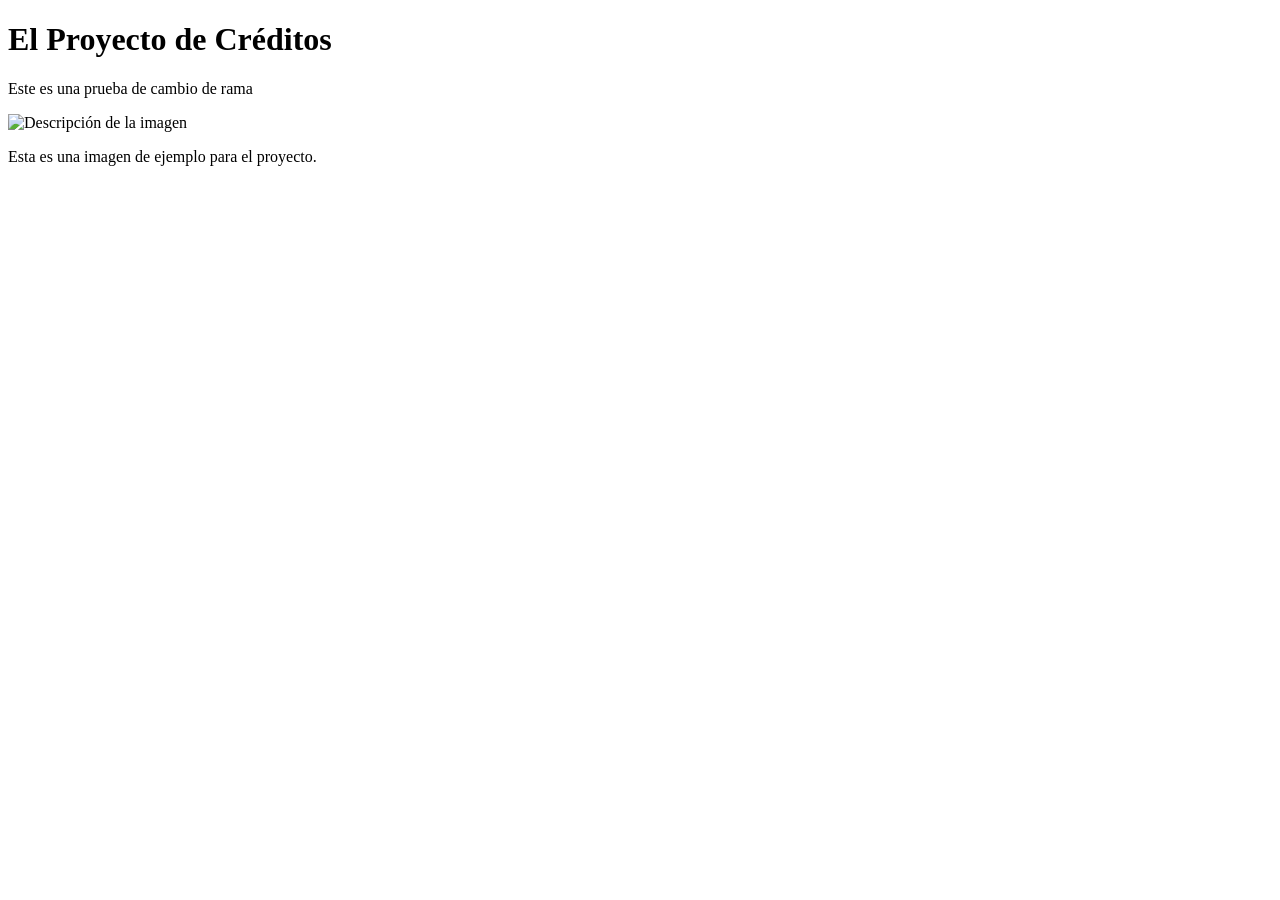
==== frontend/index.html @ 9288fe79 "Subir Proyecto" ====
<!DOCTYPE html>
<html lang="en">
<head>
    <meta charset="UTF-8">
    <meta name="viewport" content="width=device-width, initial-scale=1.0">
    <title>Document</title>
</head>
<body>
    <h1>El Proyecto de Créditos</h1>
    <p>Este es una prueba de cambio de rama</p>

    <img src="llamita.jpg" alt="Descripción de la imagen">


    <p>Esta es una imagen de ejemplo para el proyecto.</p>
</body>
</html>
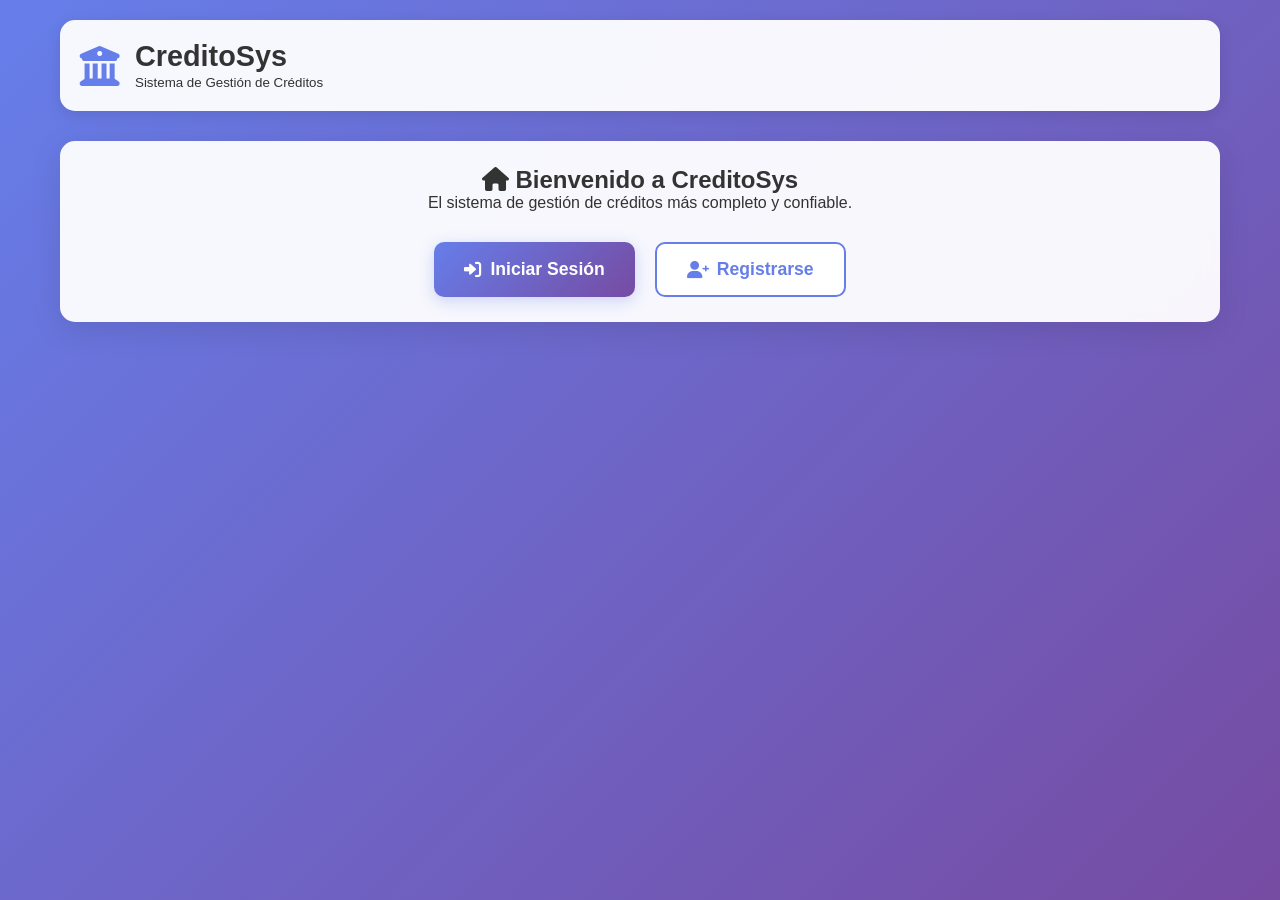
==== commit 37260950: "Actualización: corrección de bugs en gestión de usuarios y actividad admin" ====
--- a/frontend/index.html
+++ b/frontend/index.html
@@ -1,17 +1,40 @@
-<!DOCTYPE html>
-<html lang="en">
-<head>
-    <meta charset="UTF-8">
-    <meta name="viewport" content="width=device-width, initial-scale=1.0">
-    <title>Document</title>
-</head>
-<body>
-    <h1>El Proyecto de Créditos</h1>
-    <p>Este es una prueba de cambio de rama</p>
-
-    <img src="llamita.jpg" alt="Descripción de la imagen">
-
-
-    <p>Esta es una imagen de ejemplo para el proyecto.</p>
-</body>
+<!DOCTYPE html>
+<html lang="es">
+<head>
+    <meta charset="UTF-8">
+    <meta name="viewport" content="width=device-width, initial-scale=1.0">
+    <title>CreditoSys - Sistema de Gestión de Créditos</title>
+    <link rel="icon" type="image/x-icon" href="favicon.ico">
+    <link href="https://cdnjs.cloudflare.com/ajax/libs/font-awesome/6.0.0/css/all.min.css" rel="stylesheet">
+    <link href="styles.css" rel="stylesheet">
+</head>
+<body>
+    <div class="container">
+        <header class="header">
+            <div class="logo">
+                <i class="fas fa-university"></i>
+                <div>
+                    <h1>CreditoSys</h1>
+                    <small>Sistema de Gestión de Créditos</small>
+                </div>
+            </div>
+        </header>
+
+        <div class="card">
+            <div class="card-body text-center">
+                <h2><i class="fas fa-home"></i> Bienvenido a CreditoSys</h2>
+                <p>El sistema de gestión de créditos más completo y confiable.</p>
+                
+                <div class="d-flex justify-center gap-2 mt-3">
+                    <a href="login.html" class="btn btn-primary btn-lg">
+                        <i class="fas fa-sign-in-alt"></i> Iniciar Sesión
+                    </a>
+                    <a href="register.html" class="btn btn-outline btn-lg">
+                        <i class="fas fa-user-plus"></i> Registrarse
+                    </a>
+                </div>
+            </div>
+        </div>
+    </div>
+</body>
 </html> 
--- a/frontend/styles.css
+++ b/frontend/styles.css
@@ -0,0 +1,1166 @@
+/* ============================================================================
+   CREDITOSYS - ESTILOS CENTRALIZADOS
+   Sistema de Gestión de Créditos
+   ============================================================================ */
+
+/* ============================================================================
+   VARIABLES CSS Y BASE
+   ============================================================================ */
+:root {
+    --primary-gradient: linear-gradient(135deg, #667eea 0%, #764ba2 100%);
+    --primary-color: #667eea;
+    --secondary-color: #764ba2;
+    --success-color: #56ab2f;
+    --success-gradient: linear-gradient(135deg, #56ab2f, #a8e6cf);
+    --error-color: #ff6b6b;
+    --error-gradient: linear-gradient(135deg, #ff6b6b, #ee5a52);
+    --warning-color: #ffa726;
+    --warning-gradient: linear-gradient(135deg, #ffa726, #ffcc02);
+    --info-gradient: linear-gradient(135deg, #667eea, #764ba2);
+    
+    --white: #ffffff;
+    --light-gray: #f8f9fa;
+    --gray: #6c757d;
+    --dark-gray: #333;
+    --border-color: #e0e0e0;
+    
+    --border-radius: 10px;
+    --border-radius-lg: 15px;
+    --border-radius-xl: 20px;
+    
+    --shadow-sm: 0 4px 15px rgba(0, 0, 0, 0.1);
+    --shadow-md: 0 8px 32px rgba(0, 0, 0, 0.1);
+    --shadow-lg: 0 12px 40px rgba(0, 0, 0, 0.15);
+    --shadow-xl: 0 20px 60px rgba(0, 0, 0, 0.3);
+    
+    --transition: all 0.3s ease;
+    --font-family: 'Segoe UI', Tahoma, Geneva, Verdana, sans-serif;
+}
+
+/* ============================================================================
+   RESET Y BASE
+   ============================================================================ */
+* {
+    margin: 0;
+    padding: 0;
+    box-sizing: border-box;
+}
+
+body {
+    font-family: var(--font-family);
+    background: var(--primary-gradient);
+    min-height: 100vh;
+    color: var(--dark-gray);
+}
+
+/* ============================================================================
+   LAYOUT Y CONTENEDORES
+   ============================================================================ */
+.container {
+    max-width: 1200px;
+    margin: 0 auto;
+    padding: 20px;
+}
+
+.row {
+    display: flex;
+    flex-wrap: wrap;
+    margin: -15px;
+}
+
+.col {
+    flex: 1;
+    padding: 15px;
+}
+
+.col-2 {
+    flex: 0 0 50%;
+    padding: 15px;
+}
+
+.col-3 {
+    flex: 0 0 33.333%;
+    padding: 15px;
+}
+
+.col-4 {
+    flex: 0 0 25%;
+    padding: 15px;
+}
+
+/* ============================================================================
+   HEADER Y NAVEGACIÓN
+   ============================================================================ */
+.header {
+    background: rgba(255, 255, 255, 0.95);
+    backdrop-filter: blur(10px);
+    box-shadow: var(--shadow-sm);
+    border-radius: var(--border-radius-lg);
+    padding: 20px;
+    margin-bottom: 30px;
+    display: flex;
+    justify-content: space-between;
+    align-items: center;
+}
+
+.logo {
+    display: flex;
+    align-items: center;
+    gap: 15px;
+}
+
+.logo i {
+    font-size: 2.5em;
+    color: var(--primary-color);
+}
+
+.logo h1 {
+    color: var(--dark-gray);
+    font-size: 1.8em;
+    font-weight: bold;
+}
+
+.user-info {
+    display: flex;
+    align-items: center;
+    gap: 15px;
+}
+
+.user-avatar {
+    width: 50px;
+    height: 50px;
+    border-radius: 50%;
+    background: var(--primary-gradient);
+    display: flex;
+    align-items: center;
+    justify-content: center;
+    color: white;
+    font-weight: bold;
+    font-size: 1.2em;
+}
+
+.nav-tabs {
+    display: flex;
+    background: rgba(255, 255, 255, 0.9);
+    border-radius: var(--border-radius-lg);
+    padding: 10px;
+    margin-bottom: 30px;
+    overflow-x: auto;
+}
+
+.nav-tab {
+    padding: 12px 20px;
+    background: transparent;
+    border: none;
+    border-radius: var(--border-radius);
+    cursor: pointer;
+    transition: var(--transition);
+    white-space: nowrap;
+    display: flex;
+    align-items: center;
+    gap: 8px;
+    color: #666;
+    font-weight: 500;
+}
+
+.nav-tab.active {
+    background: var(--primary-gradient);
+    color: white;
+    box-shadow: 0 4px 15px rgba(102, 126, 234, 0.3);
+}
+
+.nav-tab:hover:not(.active) {
+    background: rgba(102, 126, 234, 0.1);
+}
+
+/* ============================================================================
+   CARDS Y CONTENIDO
+   ============================================================================ */
+.card {
+    background: rgba(255, 255, 255, 0.95);
+    backdrop-filter: blur(10px);
+    border-radius: var(--border-radius-lg);
+    box-shadow: var(--shadow-md);
+    margin-bottom: 30px;
+    overflow: hidden;
+    transition: transform 0.3s ease, box-shadow 0.3s ease;
+}
+
+.card:hover {
+    transform: translateY(-5px);
+    box-shadow: var(--shadow-lg);
+}
+
+.card-header {
+    background: var(--primary-gradient);
+    color: white;
+    padding: 20px;
+    display: flex;
+    align-items: center;
+    justify-content: space-between;
+}
+
+.card-header h3 {
+    font-size: 1.3em;
+    font-weight: 600;
+    display: flex;
+    align-items: center;
+    gap: 10px;
+}
+
+.card-body {
+    padding: 25px;
+}
+
+.card-footer {
+    padding: 20px;
+    border-top: 1px solid var(--border-color);
+    background: var(--light-gray);
+}
+
+/* ============================================================================
+   DASHBOARD Y ESTADÍSTICAS
+   ============================================================================ */
+.dashboard-grid {
+    display: grid;
+    grid-template-columns: repeat(auto-fit, minmax(280px, 1fr));
+    gap: 25px;
+    margin-bottom: 30px;
+}
+
+.stat-card {
+    background: rgba(255, 255, 255, 0.95);
+    border-radius: var(--border-radius-lg);
+    padding: 25px;
+    text-align: center;
+    box-shadow: var(--shadow-md);
+    transition: transform 0.3s ease;
+}
+
+.stat-card:hover {
+    transform: translateY(-5px);
+}
+
+.stat-icon {
+    font-size: 3em;
+    margin-bottom: 15px;
+    background: var(--primary-gradient);
+    -webkit-background-clip: text;
+    -webkit-text-fill-color: transparent;
+    background-clip: text;
+}
+
+.stat-number {
+    font-size: 2.5em;
+    font-weight: bold;
+    color: var(--dark-gray);
+    margin-bottom: 10px;
+}
+
+.stat-label {
+    color: #666;
+    font-size: 1.1em;
+}
+
+/* ============================================================================
+   FORMULARIOS
+   ============================================================================ */
+.form-group {
+    margin-bottom: 20px;
+    position: relative;
+}
+
+.form-label {
+    display: block;
+    margin-bottom: 8px;
+    font-weight: 600;
+    color: var(--dark-gray);
+}
+
+.form-input,
+.form-select,
+.form-textarea {
+    width: 100%;
+    padding: 12px 15px;
+    border: 2px solid var(--border-color);
+    border-radius: var(--border-radius);
+    font-size: 1em;
+    transition: var(--transition);
+    background: rgba(255, 255, 255, 0.9);
+}
+
+.form-input:focus,
+.form-select:focus,
+.form-textarea:focus {
+    outline: none;
+    border-color: var(--primary-color);
+    box-shadow: 0 0 0 3px rgba(102, 126, 234, 0.1);
+}
+
+.form-input.with-icon {
+    padding-left: 50px;
+}
+
+.input-icon {
+    position: absolute;
+    left: 18px;
+    top: 50%;
+    transform: translateY(-50%);
+    color: var(--primary-color);
+    font-size: 1.1em;
+}
+
+.form-row {
+    display: grid;
+    grid-template-columns: 1fr 1fr;
+    gap: 20px;
+}
+
+.form-tabs {
+    display: flex;
+    margin-bottom: 30px;
+    background: var(--light-gray);
+    border-radius: var(--border-radius);
+    padding: 5px;
+}
+
+.form-tab {
+    flex: 1;
+    padding: 12px 20px;
+    background: transparent;
+    border: none;
+    border-radius: 8px;
+    cursor: pointer;
+    transition: var(--transition);
+    font-weight: 600;
+    color: #666;
+}
+
+.form-tab.active {
+    background: var(--primary-gradient);
+    color: white;
+    box-shadow: 0 4px 15px rgba(102, 126, 234, 0.3);
+}
+
+.checkbox-group {
+    display: flex;
+    align-items: center;
+    gap: 10px;
+    margin-bottom: 20px;
+}
+
+.checkbox {
+    width: 18px;
+    height: 18px;
+    accent-color: var(--primary-color);
+}
+
+.checkbox-label {
+    color: #666;
+    font-size: 0.9em;
+    cursor: pointer;
+}
+
+/* ============================================================================
+   BOTONES
+   ============================================================================ */
+.btn {
+    padding: 12px 25px;
+    border: none;
+    border-radius: var(--border-radius);
+    font-size: 1em;
+    font-weight: 600;
+    cursor: pointer;
+    transition: var(--transition);
+    display: inline-flex;
+    align-items: center;
+    gap: 8px;
+    text-decoration: none;
+    text-align: center;
+    justify-content: center;
+}
+
+.btn-primary {
+    background: var(--primary-gradient);
+    color: white;
+    box-shadow: 0 4px 15px rgba(102, 126, 234, 0.3);
+}
+
+.btn-primary:hover {
+    transform: translateY(-2px);
+    box-shadow: 0 6px 20px rgba(102, 126, 234, 0.4);
+}
+
+.btn-secondary {
+    background: var(--gray);
+    color: white;
+}
+
+.btn-secondary:hover {
+    background: #5a6268;
+    transform: translateY(-2px);
+}
+
+.btn-success {
+    background: var(--success-gradient);
+    color: white;
+}
+
+.btn-success:hover {
+    transform: translateY(-2px);
+}
+
+.btn-danger {
+    background: var(--error-gradient);
+    color: white;
+}
+
+.btn-danger:hover {
+    transform: translateY(-2px);
+}
+
+.btn-warning {
+    background: var(--warning-gradient);
+    color: white;
+}
+
+.btn-warning:hover {
+    transform: translateY(-2px);
+}
+
+.btn-outline {
+    background: white;
+    color: var(--primary-color);
+    border: 2px solid var(--primary-color);
+}
+
+.btn-outline:hover {
+    background: var(--primary-color);
+    color: white;
+    transform: translateY(-2px);
+}
+
+.btn-sm {
+    padding: 8px 16px;
+    font-size: 0.9em;
+}
+
+.btn-lg {
+    padding: 15px 30px;
+    font-size: 1.1em;
+}
+
+.btn-block {
+    width: 100%;
+}
+
+/* ============================================================================
+   TABLAS
+   ============================================================================ */
+.table-container {
+    overflow-x: auto;
+    border-radius: var(--border-radius);
+    box-shadow: var(--shadow-sm);
+}
+
+.table {
+    width: 100%;
+    border-collapse: collapse;
+    background: white;
+}
+
+.table th {
+    background: var(--primary-gradient);
+    color: white;
+    padding: 15px;
+    text-align: left;
+    font-weight: 600;
+}
+
+.table td {
+    padding: 15px;
+    border-bottom: 1px solid var(--border-color);
+}
+
+.table tr:hover {
+    background: rgba(102, 126, 234, 0.05);
+}
+
+/* ============================================================================
+   BADGES Y ESTADOS
+   ============================================================================ */
+.badge {
+    padding: 6px 12px;
+    border-radius: 20px;
+    font-size: 0.85em;
+    font-weight: 600;
+    text-transform: uppercase;
+}
+
+.status-pendiente {
+    background: #fff3cd;
+    color: #856404;
+}
+
+.status-aprobada {
+    background: #d4edda;
+    color: #155724;
+}
+
+.status-rechazada {
+    background: #f8d7da;
+    color: #721c24;
+}
+
+.status-revision {
+    background: #d1ecf1;
+    color: #0c5460;
+}
+
+/* ============================================================================
+   COMPONENTES ESPECIALES
+   ============================================================================ */
+.score-circle {
+    width: 120px;
+    height: 120px;
+    border-radius: 50%;
+    background: conic-gradient(from 0deg, var(--primary-color), var(--secondary-color), var(--primary-color));
+    display: flex;
+    align-items: center;
+    justify-content: center;
+    margin: 0 auto 20px;
+    position: relative;
+}
+
+.score-circle::before {
+    content: '';
+    position: absolute;
+    width: 90px;
+    height: 90px;
+    border-radius: 50%;
+    background: white;
+}
+
+.score-text {
+    font-size: 2em;
+    font-weight: bold;
+    color: var(--dark-gray);
+    z-index: 1;
+}
+
+.progress {
+    background: var(--border-color);
+    border-radius: var(--border-radius);
+    height: 8px;
+    overflow: hidden;
+    margin: 10px 0;
+}
+
+.progress-bar {
+    height: 100%;
+    background: var(--primary-gradient);
+    transition: width 0.3s ease;
+}
+
+.file-upload {
+    border: 2px dashed var(--primary-color);
+    border-radius: var(--border-radius);
+    padding: 30px;
+    text-align: center;
+    cursor: pointer;
+    transition: var(--transition);
+    background: rgba(102, 126, 234, 0.05);
+}
+
+.file-upload:hover {
+    background: rgba(102, 126, 234, 0.1);
+    border-color: var(--secondary-color);
+}
+
+.file-upload i {
+    font-size: 3em;
+    color: var(--primary-color);
+    margin-bottom: 15px;
+}
+
+/* ============================================================================
+   MODALES Y NOTIFICACIONES
+   ============================================================================ */
+.modal {
+    display: none;
+    position: fixed;
+    top: 0;
+    left: 0;
+    width: 100%;
+    height: 100%;
+    background: rgba(0, 0, 0, 0.7);
+    backdrop-filter: blur(5px);
+    z-index: 1000;
+    justify-content: center;
+    align-items: center;
+}
+
+.modal.active {
+    display: flex;
+}
+
+.modal-content {
+    background: white;
+    border-radius: var(--border-radius-lg);
+    padding: 30px;
+    max-width: 600px;
+    width: 90%;
+    max-height: 90vh;
+    overflow-y: auto;
+    box-shadow: var(--shadow-xl);
+}
+
+.modal-header {
+    display: flex;
+    justify-content: space-between;
+    align-items: center;
+    margin-bottom: 20px;
+    padding-bottom: 15px;
+    border-bottom: 2px solid var(--border-color);
+}
+
+.modal-close {
+    background: none;
+    border: none;
+    font-size: 1.5em;
+    cursor: pointer;
+    color: #666;
+}
+
+.notification {
+    position: fixed;
+    top: 20px;
+    right: 20px;
+    padding: 15px 20px;
+    border-radius: var(--border-radius);
+    color: white;
+    font-weight: 600;
+    z-index: 1001;
+    opacity: 0;
+    transform: translateX(100%);
+    transition: var(--transition);
+    display: flex;
+    align-items: center;
+    gap: 10px;
+}
+
+.notification.show {
+    opacity: 1;
+    transform: translateX(0);
+}
+
+.notification.success {
+    background: var(--success-gradient);
+}
+
+.notification.error {
+    background: var(--error-gradient);
+}
+
+.notification.warning {
+    background: var(--warning-gradient);
+}
+
+.notification.info {
+    background: var(--info-gradient);
+}
+
+/* ============================================================================
+   LOADING Y SPINNERS
+   ============================================================================ */
+.loading {
+    display: none;
+    position: fixed;
+    top: 0;
+    left: 0;
+    width: 100%;
+    height: 100%;
+    background: rgba(0, 0, 0, 0.7);
+    backdrop-filter: blur(5px);
+    z-index: 1000;
+    justify-content: center;
+    align-items: center;
+}
+
+.loading.active {
+    display: flex;
+}
+
+.spinner {
+    width: 60px;
+    height: 60px;
+    border: 4px solid rgba(255, 255, 255, 0.3);
+    border-top: 4px solid white;
+    border-radius: 50%;
+    animation: spin 1s linear infinite;
+}
+
+@keyframes spin {
+    0% { transform: rotate(0deg); }
+    100% { transform: rotate(360deg); }
+}
+
+/* ============================================================================
+   ANIMACIONES
+   ============================================================================ */
+@keyframes fadeIn {
+    from { opacity: 0; transform: translateY(20px); }
+    to { opacity: 1; transform: translateY(0); }
+}
+
+@keyframes slideIn {
+    from { transform: translateX(-100%); opacity: 0; }
+    to { transform: translateX(0); opacity: 1; }
+}
+
+@keyframes bounceIn {
+    0% { transform: scale(0.3); opacity: 0; }
+    50% { transform: scale(1.05); }
+    70% { transform: scale(0.9); }
+    100% { transform: scale(1); opacity: 1; }
+}
+
+@keyframes pulse {
+    0%, 100% { transform: scale(1); }
+    50% { transform: scale(1.05); }
+}
+
+.fade-in { animation: fadeIn 0.5s ease-in-out; }
+.slide-in { animation: slideIn 0.3s ease-out; }
+.bounce-in { animation: bounceIn 0.5s ease-out; }
+.pulse { animation: pulse 2s infinite; }
+
+/* ============================================================================
+   UTILIDADES
+   ============================================================================ */
+.text-center { text-align: center; }
+.text-left { text-align: left; }
+.text-right { text-align: right; }
+
+.d-none { display: none !important; }
+.d-block { display: block !important; }
+.d-flex { display: flex !important; }
+.d-grid { display: grid !important; }
+
+.justify-center { justify-content: center; }
+.justify-between { justify-content: space-between; }
+.justify-end { justify-content: flex-end; }
+
+.align-center { align-items: center; }
+.align-start { align-items: flex-start; }
+.align-end { align-items: flex-end; }
+
+.m-0 { margin: 0 !important; }
+.m-1 { margin: 10px !important; }
+.m-2 { margin: 20px !important; }
+.m-3 { margin: 30px !important; }
+
+.p-0 { padding: 0 !important; }
+.p-1 { padding: 10px !important; }
+.p-2 { padding: 20px !important; }
+.p-3 { padding: 30px !important; }
+
+.mt-1 { margin-top: 10px !important; }
+.mt-2 { margin-top: 20px !important; }
+.mt-3 { margin-top: 30px !important; }
+
+.mb-1 { margin-bottom: 10px !important; }
+.mb-2 { margin-bottom: 20px !important; }
+.mb-3 { margin-bottom: 30px !important; }
+
+.gap-1 { gap: 10px; }
+.gap-2 { gap: 20px; }
+.gap-3 { gap: 30px; }
+
+/* ============================================================================
+   RESPONSIVE
+   ============================================================================ */
+@media (max-width: 768px) {
+    .container {
+        padding: 10px;
+    }
+
+    .header {
+        flex-direction: column;
+        gap: 15px;
+        text-align: center;
+    }
+
+    .form-row {
+        grid-template-columns: 1fr;
+    }
+
+    .dashboard-grid {
+        grid-template-columns: 1fr;
+    }
+
+    .nav-tabs {
+        overflow-x: scroll;
+    }
+
+    .table-container {
+        font-size: 0.9em;
+    }
+
+    .col-2,
+    .col-3,
+    .col-4 {
+        flex: 0 0 100%;
+    }
+}
+
+@media (max-width: 480px) {
+    .card-body {
+        padding: 15px;
+    }
+    
+    .stat-card {
+        padding: 20px;
+    }
+    
+    .modal-content {
+        padding: 20px;
+    }
+    
+    .btn {
+        padding: 10px 20px;
+    }
+}
+
+/* ============================================================================
+   PERFIL DE USUARIO
+   ============================================================================ */
+.profile-avatar {
+    width: 120px;
+    height: 120px;
+    border-radius: 50%;
+    background: var(--primary-gradient);
+    color: white;
+    display: flex;
+    align-items: center;
+    justify-content: center;
+    font-size: 3rem;
+    font-weight: bold;
+    margin: 0 auto 20px;
+    cursor: pointer;
+    transition: var(--transition);
+    box-shadow: var(--shadow-lg);
+}
+
+.profile-avatar:hover {
+    transform: scale(1.05);
+    box-shadow: var(--shadow-xl);
+}
+
+.profile-info h5 {
+    color: var(--dark-gray);
+    margin-bottom: 20px;
+    padding-bottom: 10px;
+    border-bottom: 2px solid var(--border-color);
+}
+
+.profile-info .form-input[readonly] {
+    background-color: #f8f9fa;
+    color: #6c757d;
+    cursor: not-allowed;
+}
+
+.profile-info .form-input[readonly]:focus {
+    border-color: var(--border-color);
+    box-shadow: none;
+}
+
+.profile-stats {
+    background: linear-gradient(135deg, #667eea 0%, #764ba2 100%);
+    color: white;
+    padding: 20px;
+    border-radius: var(--border-radius-lg);
+    margin-top: 20px;
+}
+
+.profile-stats h4 {
+    margin-bottom: 15px;
+    text-align: center;
+}
+
+.profile-stats .row {
+    margin: 0;
+}
+
+.profile-stats .col-md-3 {
+    text-align: center;
+    padding: 10px;
+}
+
+.profile-stats .stat-number {
+    font-size: 2rem;
+    font-weight: bold;
+    margin-bottom: 5px;
+}
+
+.profile-stats .stat-label {
+    font-size: 0.9rem;
+    opacity: 0.9;
+}
+
+/* ============================================================================
+   INPUT GROUP PARA MODALES
+   ============================================================================ */
+.input-group {
+    display: flex;
+    align-items: center;
+    gap: 10px;
+}
+
+.input-group .form-input {
+    flex: 1;
+    border-top-right-radius: 0;
+    border-bottom-right-radius: 0;
+}
+
+.input-group .btn {
+    border-top-left-radius: 0;
+    border-bottom-left-radius: 0;
+    border-left: none;
+    background: var(--light-gray);
+    color: var(--dark-gray);
+}
+
+.input-group .btn:hover {
+    background: var(--border-color);
+}
+
+.password-strength {
+    margin-top: 5px;
+    font-size: 0.8rem;
+}
+
+.password-strength.weak {
+    color: #dc3545;
+}
+
+.password-strength.medium {
+    color: #ffc107;
+}
+
+.password-strength.strong {
+    color: #28a745;
+}
+
+/* ============================================================================
+   ESTILOS ESPECÍFICOS PARA PÁGINA DE PERFIL
+   ============================================================================ */
+.status-distribution {
+    margin-top: 15px;
+}
+
+.status-item {
+    display: flex;
+    align-items: center;
+    margin-bottom: 10px;
+    padding: 8px;
+    background: #f8f9fa;
+    border-radius: var(--border-radius);
+}
+
+.status-label {
+    flex: 1;
+    font-weight: 500;
+    text-transform: capitalize;
+    color: var(--dark-gray);
+}
+
+.status-bar {
+    flex: 2;
+    height: 8px;
+    background: #e9ecef;
+    border-radius: 4px;
+    margin: 0 15px;
+    overflow: hidden;
+}
+
+.status-progress {
+    height: 100%;
+    background: var(--primary-gradient);
+    border-radius: 4px;
+    transition: width 0.3s ease;
+}
+
+.status-count {
+    min-width: 30px;
+    text-align: center;
+    font-weight: bold;
+    color: var(--primary-color);
+}
+
+.activity-item {
+    display: flex;
+    align-items: center;
+    padding: 10px;
+    margin-bottom: 8px;
+    background: #f8f9fa;
+    border-radius: var(--border-radius);
+    border-left: 4px solid var(--primary-color);
+}
+
+.activity-item i {
+    margin-right: 10px;
+    font-size: 1.1rem;
+}
+
+.activity-item:last-child {
+    margin-bottom: 0;
+}
+
+/* Responsive para página de perfil */
+@media (max-width: 768px) {
+    .profile-info .row {
+        margin: 0;
+    }
+    
+    .profile-info .col-md-6 {
+        flex: 0 0 100%;
+        margin-bottom: 15px;
+    }
+    
+    .status-item {
+        flex-direction: column;
+        align-items: flex-start;
+        gap: 8px;
+    }
+    
+    .status-bar {
+        width: 100%;
+        margin: 0;
+    }
+}
+
+/* Más separación entre los campos del perfil */
+.profile-info .row {
+    gap: 30px;
+    margin-bottom: 10px;
+}
+
+.profile-info .form-group {
+    margin-bottom: 28px;
+}
+
+.profile-info .mt-4 {
+    margin-top: 36px !important;
+    gap: 20px;
+    display: flex;
+}
+
+/* Más separación debajo del avatar y nombre */
+.profile-avatar {
+    margin-bottom: 32px;
+}
+
+.text-center.mb-4 > h4,
+.text-center.mb-4 > p,
+.text-center.mb-4 > button {
+    margin-bottom: 18px;
+}
+
+.card-body > .row {
+    gap: 60px;
+}
+
+@media (max-width: 900px) {
+    .card-body > .row {
+        gap: 30px;
+    }
+}
+
+/* Estilos para modales */
+.modal {
+    display: none;
+    position: fixed;
+    z-index: 1000;
+    left: 0;
+    top: 0;
+    width: 100%;
+    height: 100%;
+    background-color: rgba(0,0,0,0.5);
+}
+
+.modal-content {
+    background-color: #fefefe;
+    margin: 5% auto;
+    padding: 0;
+    border: 1px solid #888;
+    width: 80%;
+    max-width: 500px;
+    border-radius: 8px;
+    box-shadow: 0 4px 6px rgba(0, 0, 0, 0.1);
+}
+
+.modal-header {
+    background: linear-gradient(135deg, var(--primary-color), var(--secondary-color));
+    color: white;
+    padding: 15px 20px;
+    border-radius: 8px 8px 0 0;
+    display: flex;
+    justify-content: space-between;
+    align-items: center;
+}
+
+.modal-header h3 {
+    margin: 0;
+    font-size: 1.2rem;
+}
+
+.close {
+    color: white;
+    font-size: 28px;
+    font-weight: bold;
+    cursor: pointer;
+}
+
+.close:hover {
+    opacity: 0.7;
+}
+
+.modal-body {
+    padding: 20px;
+}
+
+.modal-footer {
+    padding: 15px 20px;
+    border-top: 1px solid #ddd;
+    display: flex;
+    justify-content: flex-end;
+    gap: 10px;
+}
+
+.modal .form-group {
+    margin-bottom: 15px;
+}
+
+.modal label {
+    display: block;
+    margin-bottom: 5px;
+    font-weight: 500;
+    color: #333;
+}
+
+.modal input,
+.modal select {
+    width: 100%;
+    padding: 8px 12px;
+    border: 1px solid #ddd;
+    border-radius: 4px;
+    font-size: 14px;
+}
+
+.modal input:focus,
+.modal select:focus {
+    outline: none;
+    border-color: var(--primary-color);
+    box-shadow: 0 0 0 2px rgba(99, 102, 241, 0.2);
+}
